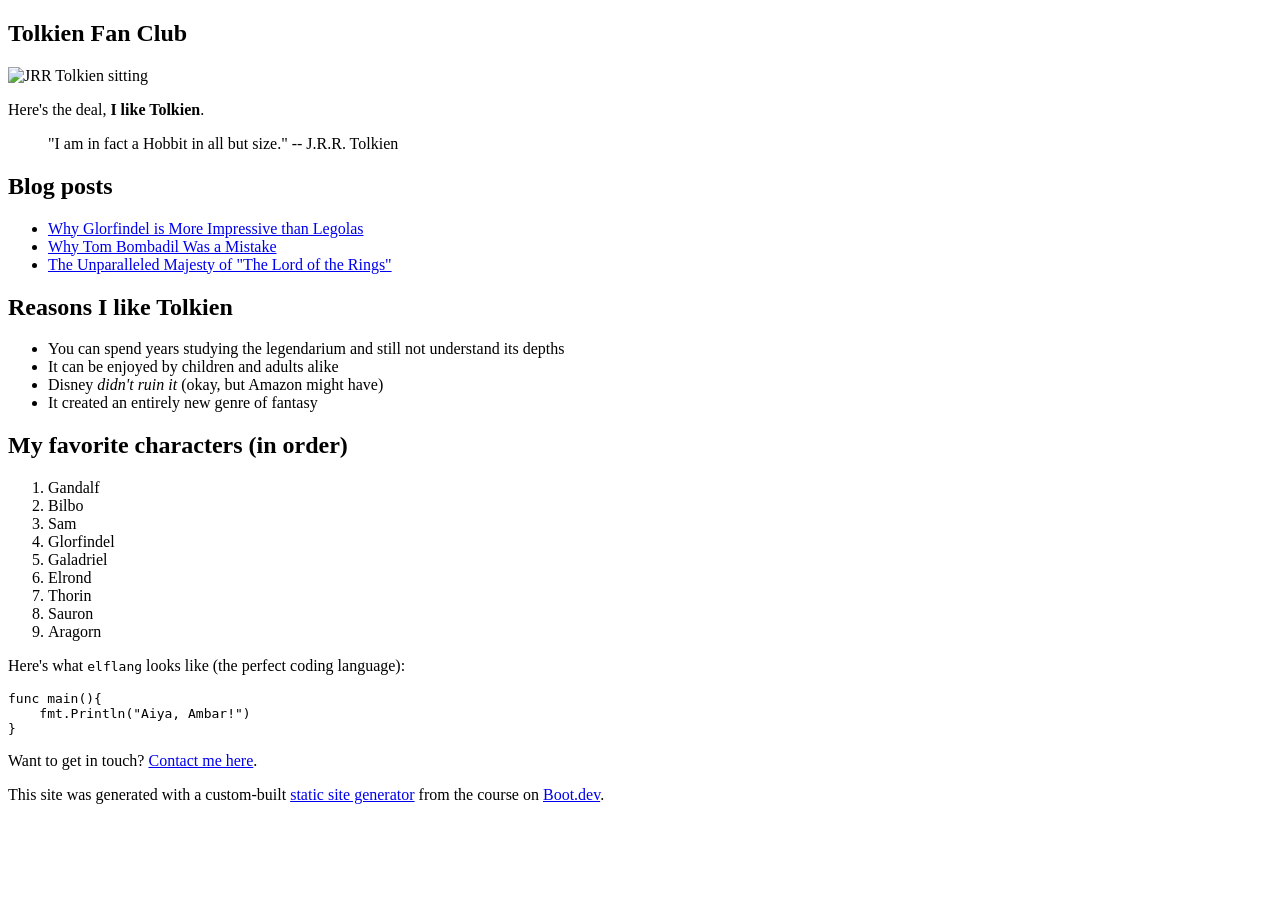
==== docs/index.html @ 18a9dd0d "committing test page for github pages" ====
<!doctype html>
<html>
  <head>
    <meta charset="utf-8" />
    <meta name="viewport" content="width=device-width, initial-scale=1" />
    <title>Tolkien Fan Club</title>
    <link href="/ssg/index.css" rel="stylesheet" />
  </head>

  <body>
    <article><div><h1>Tolkien Fan Club</h1><p><img src="/ssg/images/tolkien.png" alt="JRR Tolkien sitting"></img></p><p>Here's the deal, <b>I like Tolkien</b>.</p><blockquote>"I am in fact a Hobbit in all but size."  -- J.R.R. Tolkien </blockquote><h2>Blog posts</h2><ul><li><a href="/ssg/blog/glorfindel">Why Glorfindel is More Impressive than Legolas</a></li><li><a href="/ssg/blog/tom">Why Tom Bombadil Was a Mistake</a></li><li><a href="/ssg/blog/majesty">The Unparalleled Majesty of "The Lord of the Rings"</a></li></ul><h2>Reasons I like Tolkien</h2><ul><li>You can spend years studying the legendarium and still not understand its depths</li><li>It can be enjoyed by children and adults alike</li><li>Disney <i>didn't ruin it</i> (okay, but Amazon might have)</li><li>It created an entirely new genre of fantasy</li></ul><h2>My favorite characters (in order)</h2><ol><li>Gandalf</li><li>Bilbo</li><li>Sam</li><li>Glorfindel</li><li>Galadriel</li><li>Elrond</li><li>Thorin</li><li>Sauron</li><li>Aragorn</li></ol><p>Here's what <code>elflang</code> looks like (the perfect coding language):</p><pre><code>func main(){
    fmt.Println("Aiya, Ambar!")
}
</code></pre><p>Want to get in touch? <a href="/ssg/contact">Contact me here</a>.</p><p>This site was generated with a custom-built <a href="https://www.boot.dev/courses/build-static-site-generator-python">static site generator</a> from the course on <a href="https://www.boot.dev">Boot.dev</a>.</p></div></article>
  </body>
</html>
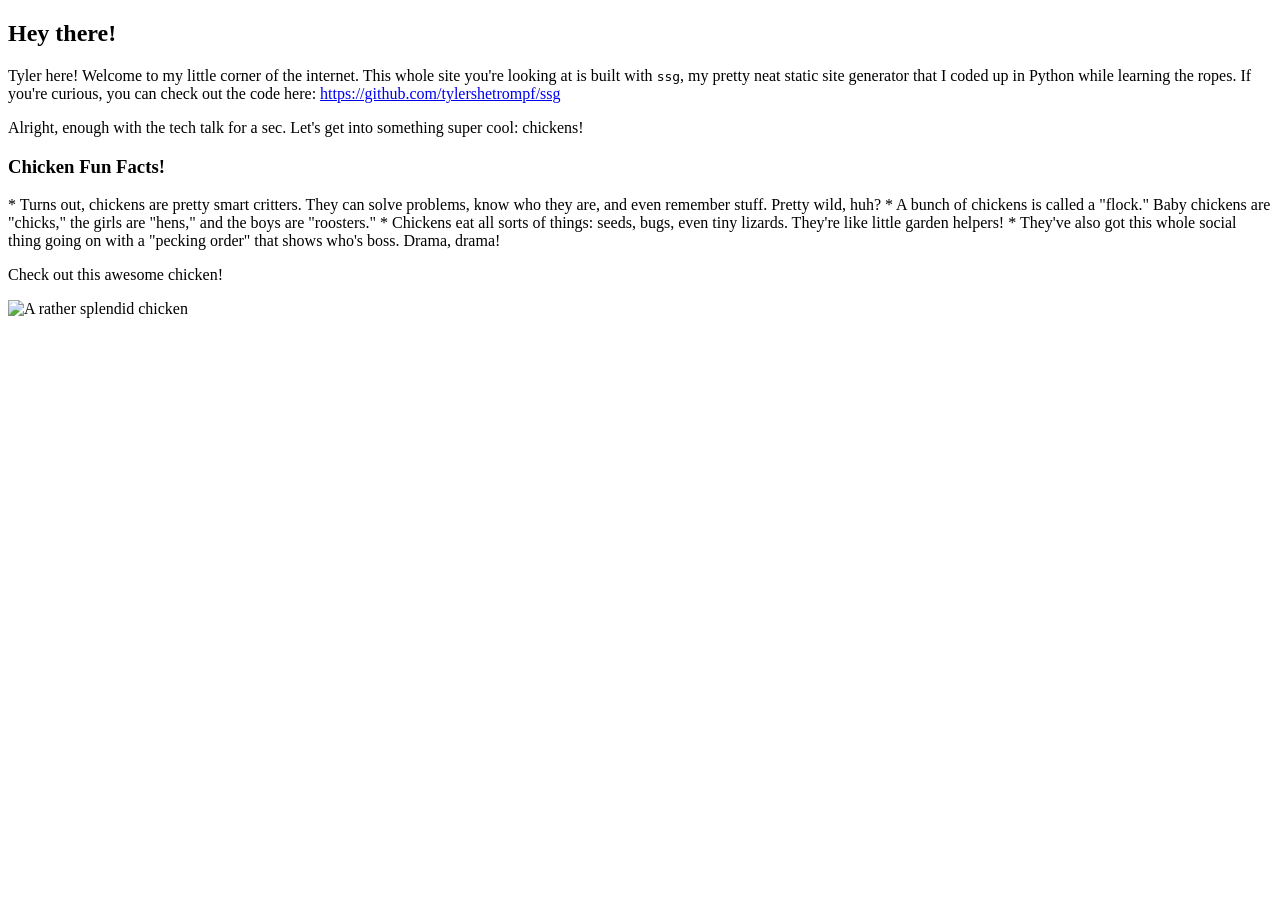
==== commit 984a151a: "added files for site" ====
--- a/docs/index.html
+++ b/docs/index.html
@@ -3,14 +3,11 @@
   <head>
     <meta charset="utf-8" />
     <meta name="viewport" content="width=device-width, initial-scale=1" />
-    <title>Tolkien Fan Club</title>
+    <title>Hey there!</title>
     <link href="/ssg/index.css" rel="stylesheet" />
   </head>
 
   <body>
-    <article><div><h1>Tolkien Fan Club</h1><p><img src="/ssg/images/tolkien.png" alt="JRR Tolkien sitting"></img></p><p>Here's the deal, <b>I like Tolkien</b>.</p><blockquote>"I am in fact a Hobbit in all but size."  -- J.R.R. Tolkien </blockquote><h2>Blog posts</h2><ul><li><a href="/ssg/blog/glorfindel">Why Glorfindel is More Impressive than Legolas</a></li><li><a href="/ssg/blog/tom">Why Tom Bombadil Was a Mistake</a></li><li><a href="/ssg/blog/majesty">The Unparalleled Majesty of "The Lord of the Rings"</a></li></ul><h2>Reasons I like Tolkien</h2><ul><li>You can spend years studying the legendarium and still not understand its depths</li><li>It can be enjoyed by children and adults alike</li><li>Disney <i>didn't ruin it</i> (okay, but Amazon might have)</li><li>It created an entirely new genre of fantasy</li></ul><h2>My favorite characters (in order)</h2><ol><li>Gandalf</li><li>Bilbo</li><li>Sam</li><li>Glorfindel</li><li>Galadriel</li><li>Elrond</li><li>Thorin</li><li>Sauron</li><li>Aragorn</li></ol><p>Here's what <code>elflang</code> looks like (the perfect coding language):</p><pre><code>func main(){
-    fmt.Println("Aiya, Ambar!")
-}
-</code></pre><p>Want to get in touch? <a href="/ssg/contact">Contact me here</a>.</p><p>This site was generated with a custom-built <a href="https://www.boot.dev/courses/build-static-site-generator-python">static site generator</a> from the course on <a href="https://www.boot.dev">Boot.dev</a>.</p></div></article>
+    <article><div><h1>Hey there!</h1><p>Tyler here! Welcome to my little corner of the internet. This whole site you're looking at is built with <code>ssg</code>, my pretty neat static site generator that I coded up in Python while learning the ropes. If you're curious, you can check out the code here: <a href="https://github.com/tylershetrompf/ssg">https://github.com/tylershetrompf/ssg</a></p><p>Alright, enough with the tech talk for a sec. Let's get into something super cool: chickens!</p><h3>Chicken Fun Facts!</h3><p>*   Turns out, chickens are pretty smart critters. They can solve problems, know who they are, and even remember stuff. Pretty wild, huh? *   A bunch of chickens is called a "flock." Baby chickens are "chicks," the girls are "hens," and the boys are "roosters." *   Chickens eat all sorts of things: seeds, bugs, even tiny lizards. They're like little garden helpers! *   They've also got this whole social thing going on with a "pecking order" that shows who's boss. Drama, drama!</p><p>Check out this awesome chicken!</p><p><img src="/ssg/images/chicken.jpg "A truly splendid chicken"" alt="A rather splendid chicken"></img></p></div></article>
   </body>
 </html>
